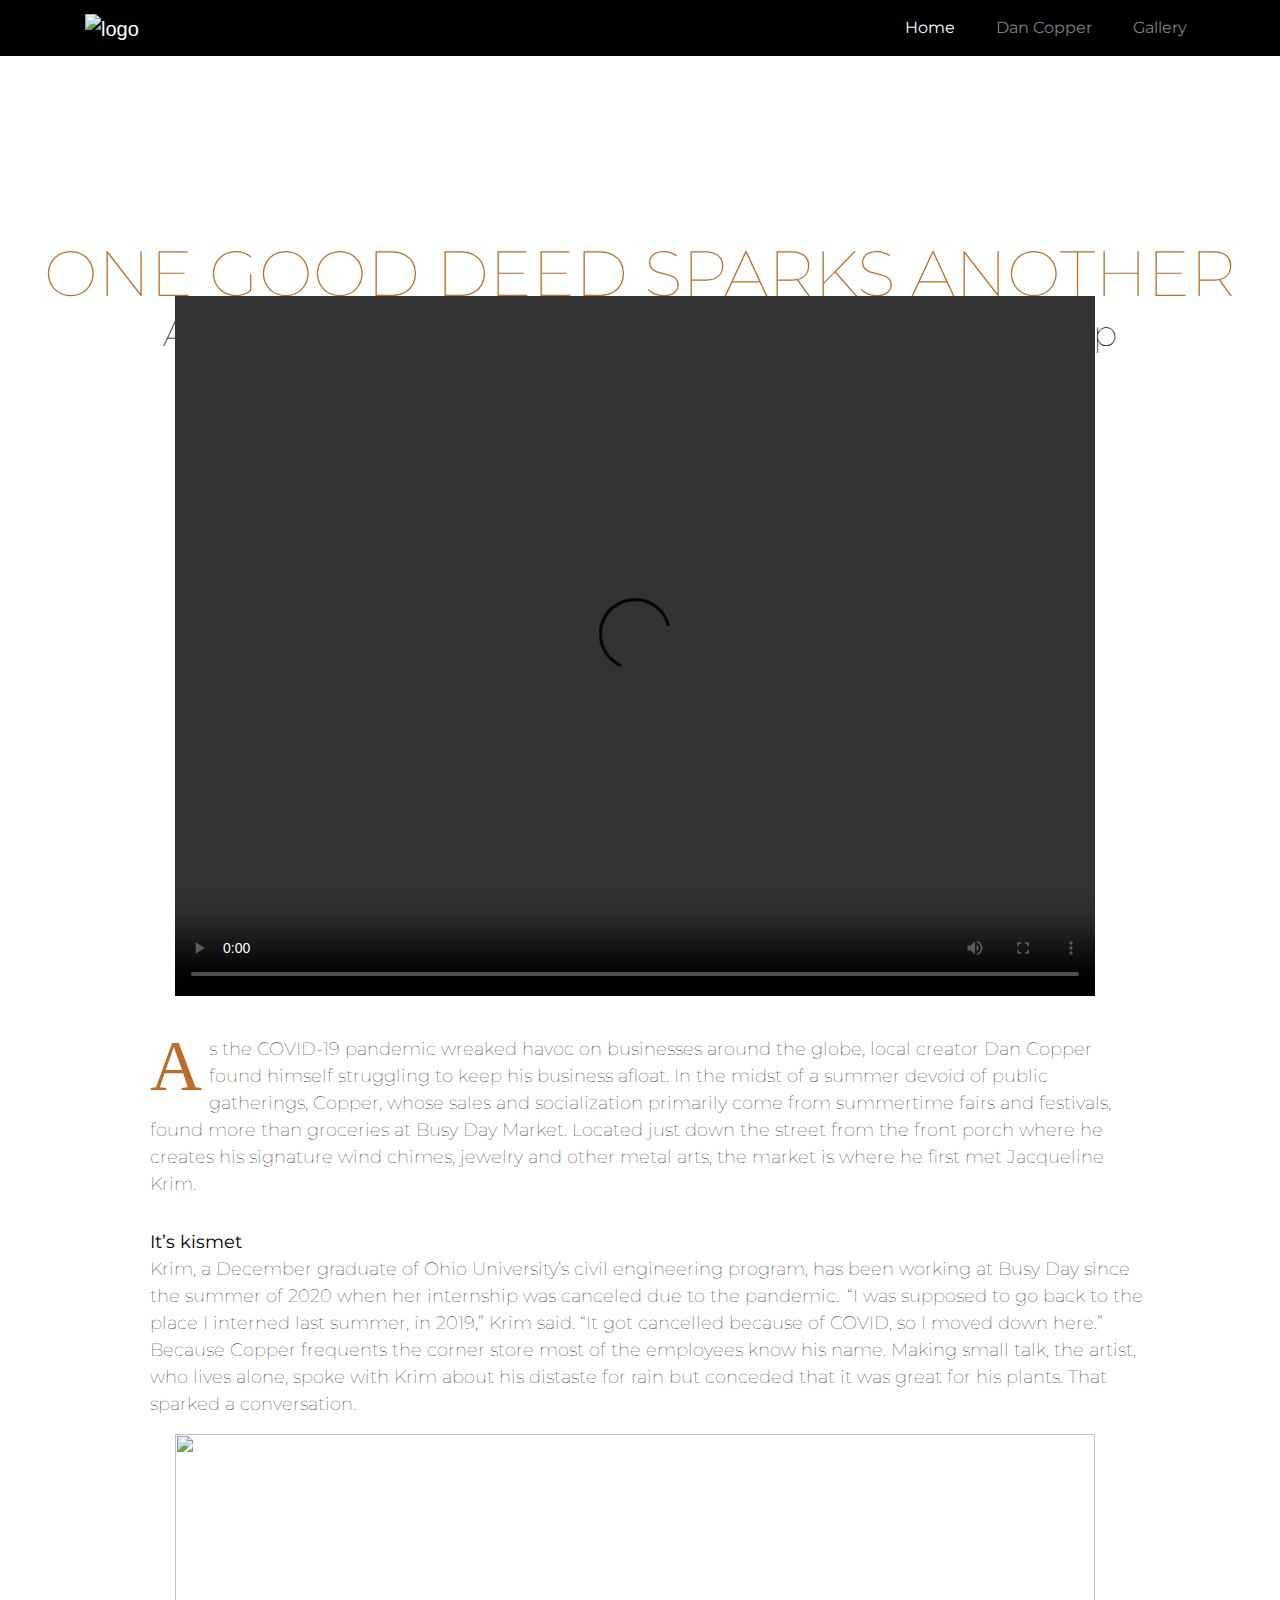
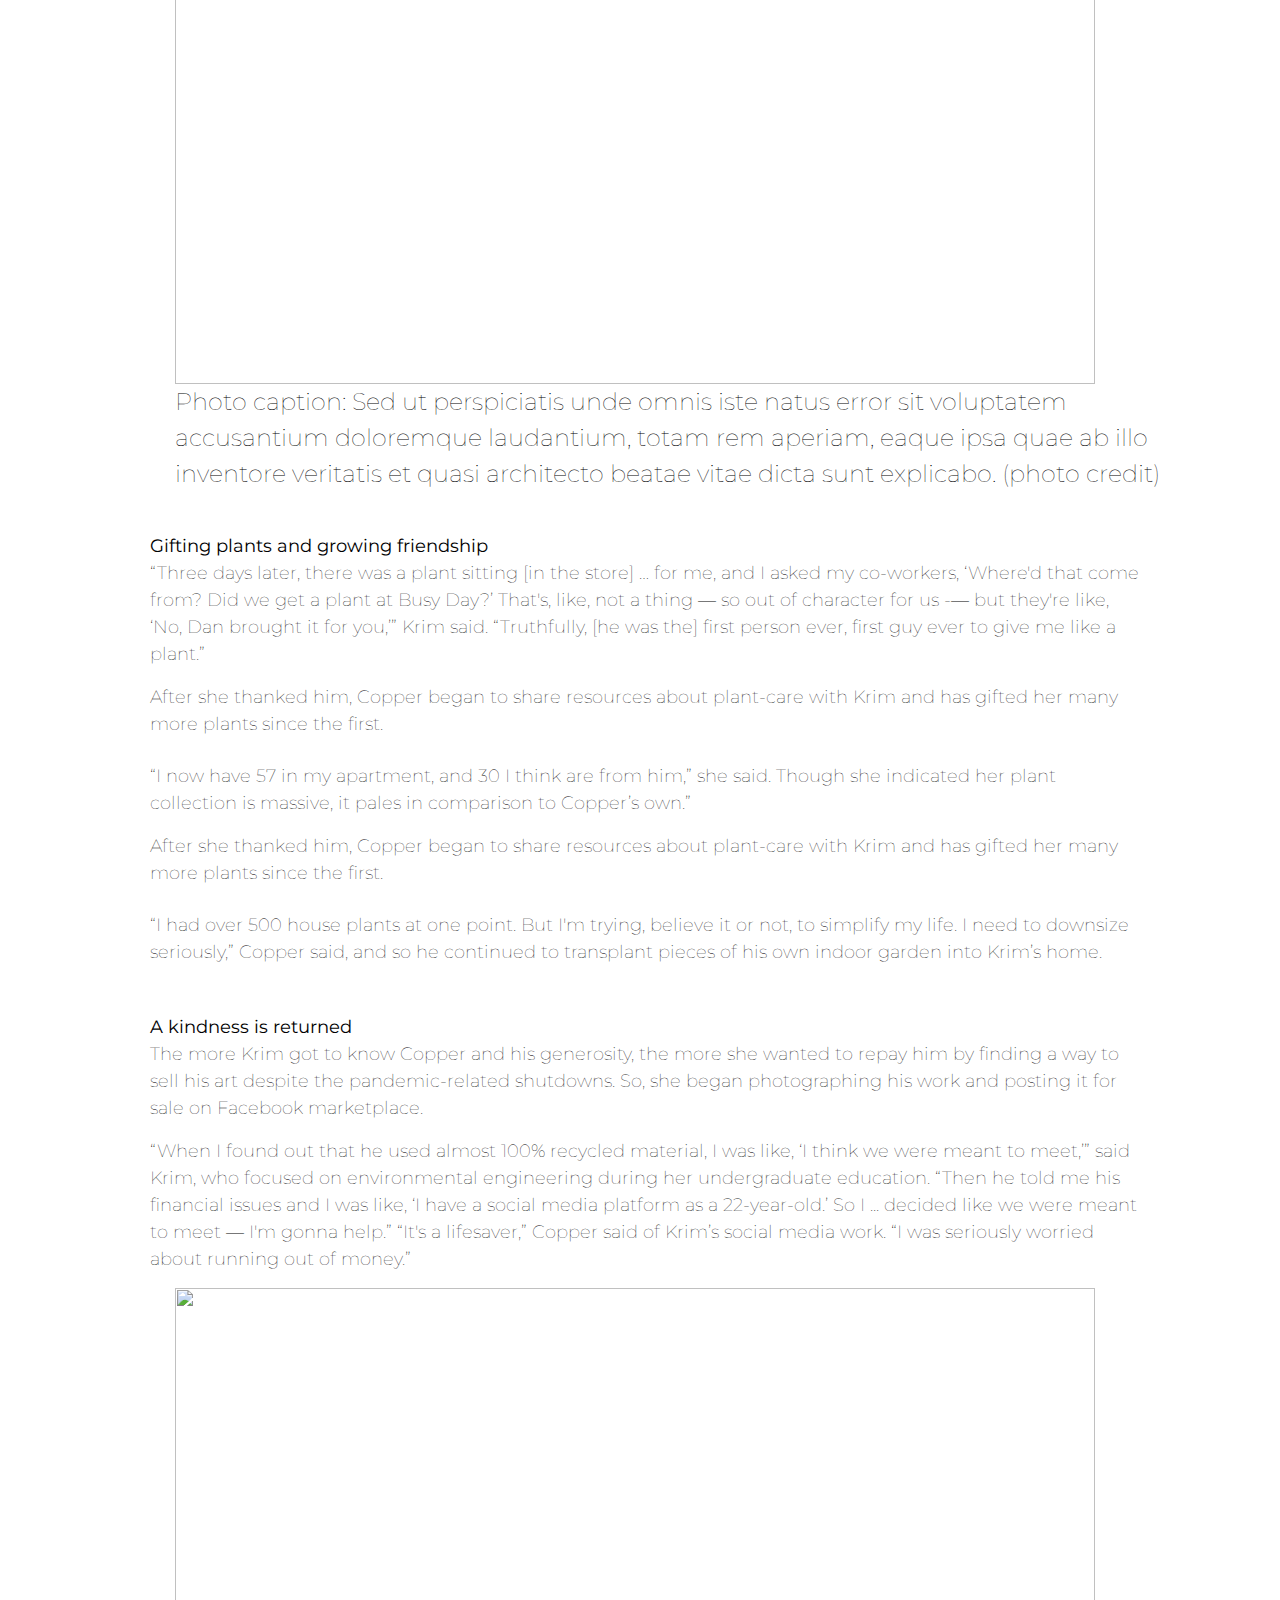
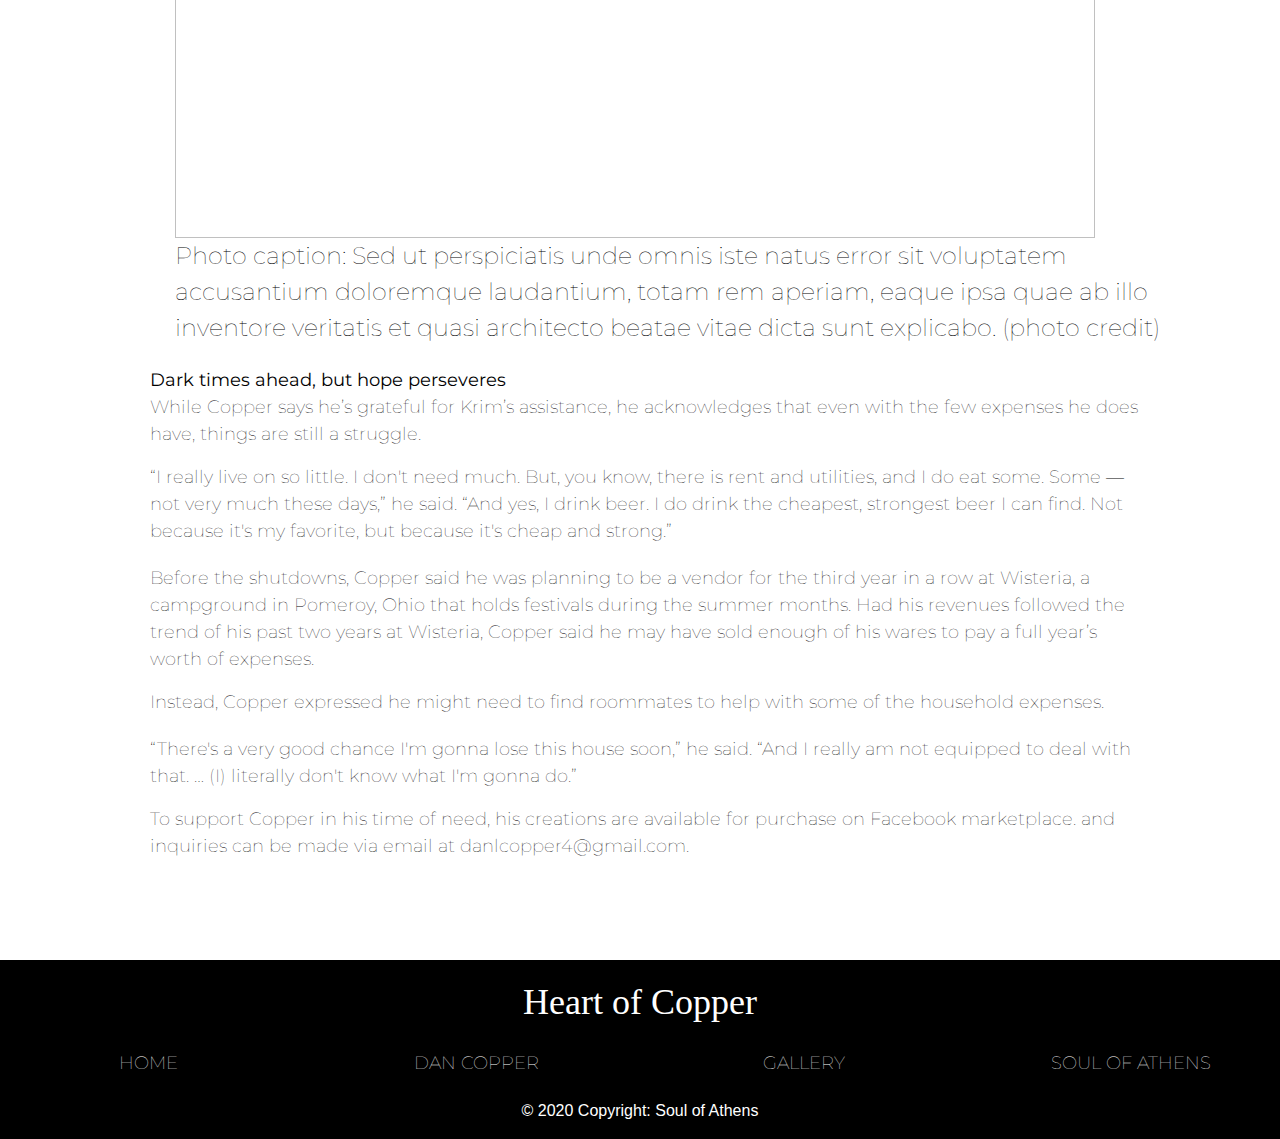
==== index.html @ 8b34a877 "Add files via upload" ====
<!doctype html>
<html lang="en">

<head>
    <meta charset="utf-8">
    <meta name="viewport" content="width=device-width, initial-scale=1, shrink-to-fit=no">
    <meta name="description" content="">
    <meta name="author" content="Mark Otto, Jacob Thornton, and Bootstrap contributors">
    <meta name="generator" content="Jekyll v4.1.1">
    <title>Heart of Copper</title>
    <link rel="stylesheet" href="https://cdnjs.cloudflare.com/ajax/libs/font-awesome/4.7.0/css/font-awesome.min.css">

    <link href="https://fonts.googleapis.com/css2?family=Montserrat:wght@100;400;700&display=swap" rel="stylesheet">
    <link rel="stylesheet" href="https://use.typekit.net/coa8uuz.css">
    <link rel="stylesheet" href="https://use.typekit.net/coa8uuz.css">
    <link rel="canonical" href="https://getbootstrap.com/docs/4.5/examples/carousel/">

    <!-- Bootstrap core CSS -->
    <link href="../assets/dist/css/bootstrap.min.css" rel="stylesheet">
    <link rel="stylesheet" href="https://stackpath.bootstrapcdn.com/bootstrap/4.5.2/css/bootstrap.min.css"
        integrity="sha384-JcKb8q3iqJ61gNV9KGb8thSsNjpSL0n8PARn9HuZOnIxN0hoP+VmmDGMN5t9UJ0Z" crossorigin="anonymous">
    <script src="https://code.jquery.com/jquery-3.5.1.slim.min.js"
        integrity="sha384-DfXdz2htPH0lsSSs5nCTpuj/zy4C+OGpamoFVy38MVBnE+IbbVYUew+OrCXaRkfj" crossorigin="anonymous">
    </script>
    <script src="https://cdn.jsdelivr.net/npm/popper.js@1.16.1/dist/umd/popper.min.js"
        integrity="sha384-9/reFTGAW83EW2RDu2S0VKaIzap3H66lZH81PoYlFhbGU+6BZp6G7niu735Sk7lN" crossorigin="anonymous">
    </script>
    <script src="https://stackpath.bootstrapcdn.com/bootstrap/4.5.2/js/bootstrap.min.js"
        integrity="sha384-B4gt1jrGC7Jh4AgTPSdUtOBvfO8shuf57BaghqFfPlYxofvL8/KUEfYiJOMMV+rV" crossorigin="anonymous">
    </script>

    <!-- Custom styles for this template -->
    <link href="css/styles.css" rel="stylesheet">

</head>

<body>
    <header>
        <nav class="navbar navbar-expand-lg navbar-dark static-top fixed-top"
            style="background-color: rgba(0, 0, 0, 1);">
            <div class="container">
                <a class="navbar-brand" href="index.html">
                    <img src="img/logo.svg" alt="logo">
                </a>
                <button class="navbar-toggler" type="button" data-toggle="collapse" data-target="#navbarResponsive"
                    aria-controls="navbarResponsive" aria-expanded="false" aria-label="Toggle navigation">
                    <span class="navbar-toggler-icon"></span>
                </button>
                <div class="collapse navbar-collapse" id="navbarResponsive">
                    <ul class="navbar-nav ml-auto">
                        <li class="nav-item active">
                            <a class="nav-link" href="index.html">Home
                                <span class="sr-only">(current)</span>
                            </a>
                        </li>
                        <li class="nav-item">
                            <a class="nav-link" href="#">Dan Copper</a>
                        </li>
                        <li class="nav-item">
                            <a class="nav-link" href="gallery.html">Gallery</a>
                        </li>
                    </ul>
                </div>
            </div>
        </nav>

    </header>


    <div class="bgvideo">
        <video width="100%" autoplay muted loop>
            <source src="video/intro.mp4" type="video/mp4">
            Your browser does not support the video tag.
        </video>

        <h1>
            ONE GOOD DEED SPARKS ANOTHER
            <p>An unlikely meeting leads to a meaningful relationship</p>

        </h1>

    </div>
    <div class="landingvideo">
        <video width="920" height="700" controls>
            <source src="video/landingvideo1.mp4" type="video/mp4">

            Your browser does not support the video tag.
        </video>
        <p>On February 28, 2021, our team met Dan at his home to capture his personality and artistic process.</p>
    </div>

    <div class="firstlandingstory">
        <p class="has-dropcap">As the COVID-19 pandemic wreaked havoc on businesses around the globe, local creator Dan
            Copper found himself struggling to keep his business afloat. In the midst of a summer devoid of public
            gatherings, Copper, whose sales and socialization primarily come
            from summertime fairs and festivals, found more than groceries at Busy Day Market. Located just down the
            street from the front porch where he creates his signature wind chimes, jewelry and other metal arts, the
            market is where he first met Jacqueline Krim.

        </p>

    </div>

    <div class="firstlandingstory2">
        <p><b>It’s kismet<br></b>
            Krim, a December graduate of Ohio University’s civil engineering program, has been working at Busy Day since
            the summer of 2020 when her internship was canceled due to the pandemic. 

            “I was supposed to go back to the place I interned last summer, in 2019,” Krim said. “It got cancelled
            because of COVID, so I moved down here.”

            Because Copper frequents the corner store most of the employees know his name. Making small talk, the
            artist, who lives alone, spoke with Krim about his distaste for rain but conceded that it was great for his
            plants.

            That sparked a conversation. </p>
    </div>

    <div class="landingimage1">
        <img src="img/img13.jpg" width="920" height="550">
        <p>Photo caption: Sed ut perspiciatis unde omnis iste natus error sit voluptatem accusantium doloremque
            laudantium, totam rem aperiam, eaque ipsa quae ab illo inventore veritatis et quasi architecto beatae vitae
            dicta sunt explicabo. (photo credit)</p>
    </div>

    <div class="secondlandingstory">
        <p><b>Gifting plants and growing friendship</b><br>
            “Three days later, there was a plant sitting [in the store] … for me, and I asked my co-workers, ‘Where'd
            that come from? Did we get a plant at Busy Day?’ That's, like, not a thing — so out of character for us -—
            but they're like, ‘No, Dan brought it for you,’” Krim said. “Truthfully, [he was the] first person ever,
            first guy ever to give me like a plant.”</p>

        <p2>After she thanked him, Copper began to share resources about plant-care with Krim and has gifted her
            many
            more plants since the first.</p2>



         
    </div>

    <div class="secondlandingstorypt2">
        <p>“I now have 57 in my apartment, and 30 I think are from him,” she said.

            Though she indicated her plant collection is massive, it pales in comparison to Copper’s own.”</p>

        <p2>After she thanked him, Copper began to share resources about plant-care with Krim and has gifted her
            many
            more plants since the first.</p2>



         
    </div>

    <div class="secondlandingstorypt3">
        <p>“I had over 500 house plants at one point. But I'm trying, believe it or not, to simplify my life. I need to
            downsize seriously,” Copper said, and so he continued to transplant pieces of his own indoor garden into
            Krim’s home.
        </p>





         
    </div>

    <div class="secondlandingstory2">
        <p>

            <b>A kindness is returned</b><br>
            The more Krim got to know Copper and his generosity, the more she wanted to repay him by finding a way to
            sell his art despite the pandemic-related shutdowns. So, she began photographing his work and posting it for
            sale on Facebook marketplace.</p>

        <p2>“When I found out that he used almost 100% recycled material, I was like, ‘I think we were meant to meet,’”
            said Krim, who focused on environmental engineering during her undergraduate education. “Then he told me his
            financial issues and I was like, ‘I have a social media platform as a 22-year-old.’ So I ... decided like we
            were meant to meet — I'm gonna help.”

            “It's a lifesaver,” Copper said of Krim’s social media work. “I was seriously worried about running out of
            money.”</p2> 
    </div>

    <div class="landingimage2">
        <img src="img/img6.jpg" width="920" height="550">
        <p>Photo caption: Sed ut perspiciatis unde omnis iste natus error sit voluptatem accusantium doloremque
            laudantium, totam rem aperiam, eaque ipsa quae ab illo inventore veritatis et quasi architecto beatae vitae
            dicta sunt explicabo. (photo credit)</p>
    </div>

    <div class="thirdlandingstory">
        <p><b>Dark times ahead, but hope perseveres</b><br>
            While Copper says he’s grateful for Krim’s assistance, he acknowledges that even with the few expenses he
            does have, things are still a struggle.</p>
        <p2>“I really live on so little. I don't need much. But, you know, there is rent and utilities, and I do eat
            some. Some — not very much these days,” he said. “And yes, I drink beer. I do drink the cheapest, strongest
            beer I can find. Not because it's my favorite, but because it's cheap and strong.”
        </p2>

         
    </div>
    <div class="thirdlandingstory2">
        <p>Before the shutdowns, Copper said he was planning to be a vendor for the third year in a row at Wisteria, a
            campground in Pomeroy, Ohio that holds festivals during the summer months. Had his revenues followed the
            trend of his past two years at Wisteria, Copper said he may have sold enough of his wares to pay a full
            year’s worth of expenses.</p>
        <p2>Instead, Copper expressed he might need to find roommates to help with some of the household expenses.
        </p2>

         
    </div>

    <div class="thirdlandingstory3">
        <p>“There's a very good chance I'm gonna lose this house soon,” he said. “And I really am not equipped to deal
            with that. … (I) literally don't know what I'm gonna do.” </p>
        <p2>To support Copper in his time of need, his creations are available for purchase on Facebook marketplace. and
            inquiries can be made via email at danlcopper4@gmail.com.
        </p2>

         
    </div>


</body>

<!-- Footer -->
<footer class="text-center text-white" style="background-color: rgba(0, 0, 0, 1);">

    <!-- Section: Text -->
    <section class="mb-4">
        <p>
            Heart of Copper
        </p>
    </section>
    <!-- Section: Text -->

    <!-- Section: Links -->
    <section class="">
        <!--Grid row-->
        <div class="row">
            <!--Grid column-->
            <div class="col-lg-3 col-md-6 mb-4 mb-md-0">
                <h5 class="text-uppercase">HOME</h5>

                <ul class="list-unstyled mb-0">

                </ul>
            </div>
            <!--Grid column-->

            <!--Grid column-->
            <div class="col-lg-3 col-md-6 mb-4 mb-md-0">
                <h5 class="text-uppercase">DAN COPPER</h5>

                <ul class="list-unstyled mb-0">

                </ul>
            </div>
            <!--Grid column-->

            <!--Grid column-->
            <div class="col-lg-3 col-md-6 mb-4 mb-md-0">
                <h5 class="text-uppercase">GALLERY</h5>

                <ul class="list-unstyled mb-0">

                </ul>
            </div>
            <!--Grid column-->

            <!--Grid column-->
            <div class="col-lg-3 col-md-6 mb-4 mb-md-0">
                <h5 class="text-uppercase">SOUL OF ATHENS</h5>

                <ul class="list-unstyled mb-0">

                </ul>
            </div>
            <!--Grid column-->
        </div>
        <!--Grid row-->
    </section>
    <!-- Section: Links -->
    </div>
    <!-- Grid container -->

    <div class="text-center p-3" style="background-color: rgba(0, 0, 0, 0.2);">
        © 2020 Copyright:
        <a class="text-white" href="https://mdbootstrap.com/">Soul of Athens</a>
    </div>
</footer>
<!-- Footer -->

</html>
---- css/styles.css ----
body {
    padding-top: 3rem;
    padding-bottom: 3rem;
    color: #2d2e31;
}


.navbar-brand {
    padding: 0;
    width: 250px;
}


.nav-item {
    font-family: 'Montserrat', sans-serif;
    padding-left: 25px;
}

.nav-link {
    color: white;
}

.navbar-toggler-icon {
    color: white;
}

.bgvideo h1 {
    font-family: 'Montserrat', sans-serif;
    font-weight: 100;
    font-size: 64px;
    color: #bd6c29;
    text-align: center;
    padding-top: 30px;
}

.bgvideo p {
    font-family: 'Montserrat', sans-serif;
    font-weight: 100;
    font-size: 36px;
    color: rgba(0, 0, 1);
}

.landingvideo {
    margin-left: 175px;
    margin-top: -75px;
}

.landingvideo p {
    font-family: 'Montserrat', sans-serif;
    font-weight: 100;
    font-size: 24px;
    color: rgba(0, 0, 1);
    padding-right: 140px;
    margin-top: -90px;
}

.firstlandingstory p {
    font-family: 'Montserrat', sans-serif;
    font-weight: 100;
    font-size: 18px;
    color: rgba(0, 0, 1);
    margin-left: 150px;
    margin-right: 135px;
    padding-top: 35px;
}

.has-dropcap:first-letter {
    font-family: 'Lust', serif;
    font-size: 72px;
    color: #bd6c29;
    line-height: 0.65;
    margin: 0.1em 0.1em 0.2em 0;
    float: left;

}

.firstlandingstory2 p {
    font-family: 'Montserrat', sans-serif;
    font-weight: 100;
    font-size: 18px;
    color: rgba(0, 0, 1);
    margin-left: 150px;
    margin-right: 135px;
    padding-top: 15px;
}

.landingimage1 {
    margin-left: 175px;

}

.landingimage1 p {
    font-family: 'Montserrat', sans-serif;
    font-weight: 100;
    font-size: 24px;
    color: rgba(0, 0, 1);
    margin-right: 55px;
}

.secondlandingstory {
    font-family: 'Montserrat', sans-serif;
    font-weight: 100;
    font-size: 18px;
    color: rgba(0, 0, 1);
    margin-left: 150px;
    margin-right: 135px;
    padding-top: 25px;
}

.secondlandingstorypt2 {
    font-family: 'Montserrat', sans-serif;
    font-weight: 100;
    font-size: 18px;
    color: rgba(0, 0, 1);
    margin-left: 150px;
    margin-right: 135px;
    padding-top: 25px;
}

.secondlandingstorypt3 {
    font-family: 'Montserrat', sans-serif;
    font-weight: 100;
    font-size: 18px;
    color: rgba(0, 0, 1);
    margin-left: 150px;
    margin-right: 135px;
    padding-top: 25px;
}

.secondlandingstory2 {
    font-family: 'Montserrat', sans-serif;
    font-weight: 100;
    font-size: 18px;
    color: rgba(0, 0, 1);
    margin-left: 150px;
    margin-right: 135px;
    padding-top: 5px;
    padding-bottom: 15px;
}

.landingimage2 {
    margin-left: 175px;

}

.landingimage2 p {
    font-family: 'Montserrat', sans-serif;
    font-weight: 100;
    font-size: 24px;
    color: rgba(0, 0, 1);
    margin-right: 55px;
}

.thirdlandingstory {
    font-family: 'Montserrat', sans-serif;
    font-weight: 100;
    font-size: 18px;
    color: rgba(0, 0, 1);
    margin-left: 150px;
    margin-right: 135px;
    padding-top: 5px;
}

.thirdlandingstory2 {
    font-family: 'Montserrat', sans-serif;
    font-weight: 100;
    font-size: 18px;
    color: rgba(0, 0, 1);
    margin-left: 150px;
    margin-right: 135px;
    padding-top: 20px;
}

.thirdlandingstory3 {
    font-family: 'Montserrat', sans-serif;
    font-weight: 100;
    font-size: 18px;
    color: rgba(0, 0, 1);
    margin-left: 150px;
    margin-right: 135px;
    padding-top: 20px;
    padding-bottom: 100px;
}

footer {
    position: absolute;
    width: 100%;
}

footer p {
    font-family: 'Lust', serif;
    margin-top: 15px;
    font-size: 36px;
}

.text-uppercase {
    font-family: 'Montserrat', sans-serif;
    font-weight: 100;
    font-size: 18px;
}

.gallerytitle h1 {
    font-family: 'Lust', serif;
    font-size: 112px;
    text-align: center;
    padding-top: 20px;
}

.gallerytitle p {
    font-family: 'Montserrat', sans-serif;
    font-weight: 100;
    font-size: 64px;
    text-align: center;
    margin-top: -40px;
    color: #bd6c29;
}
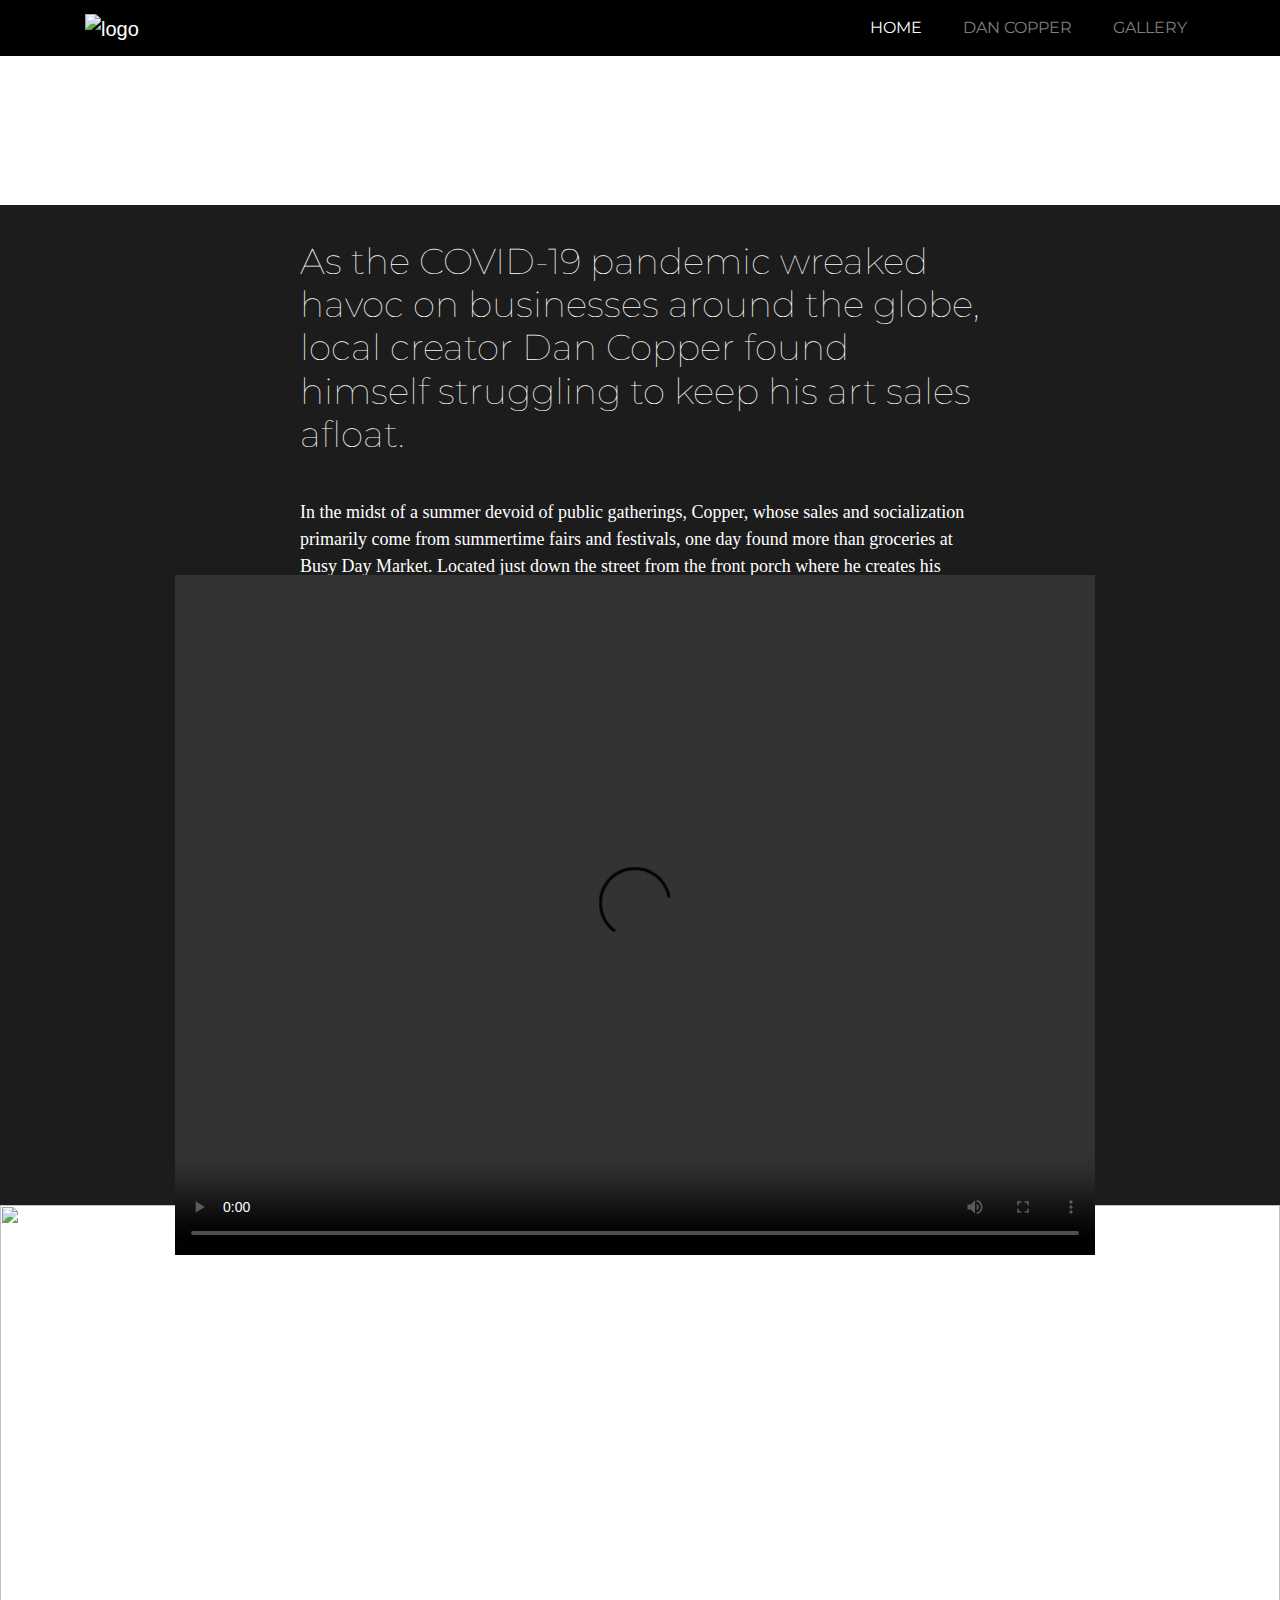
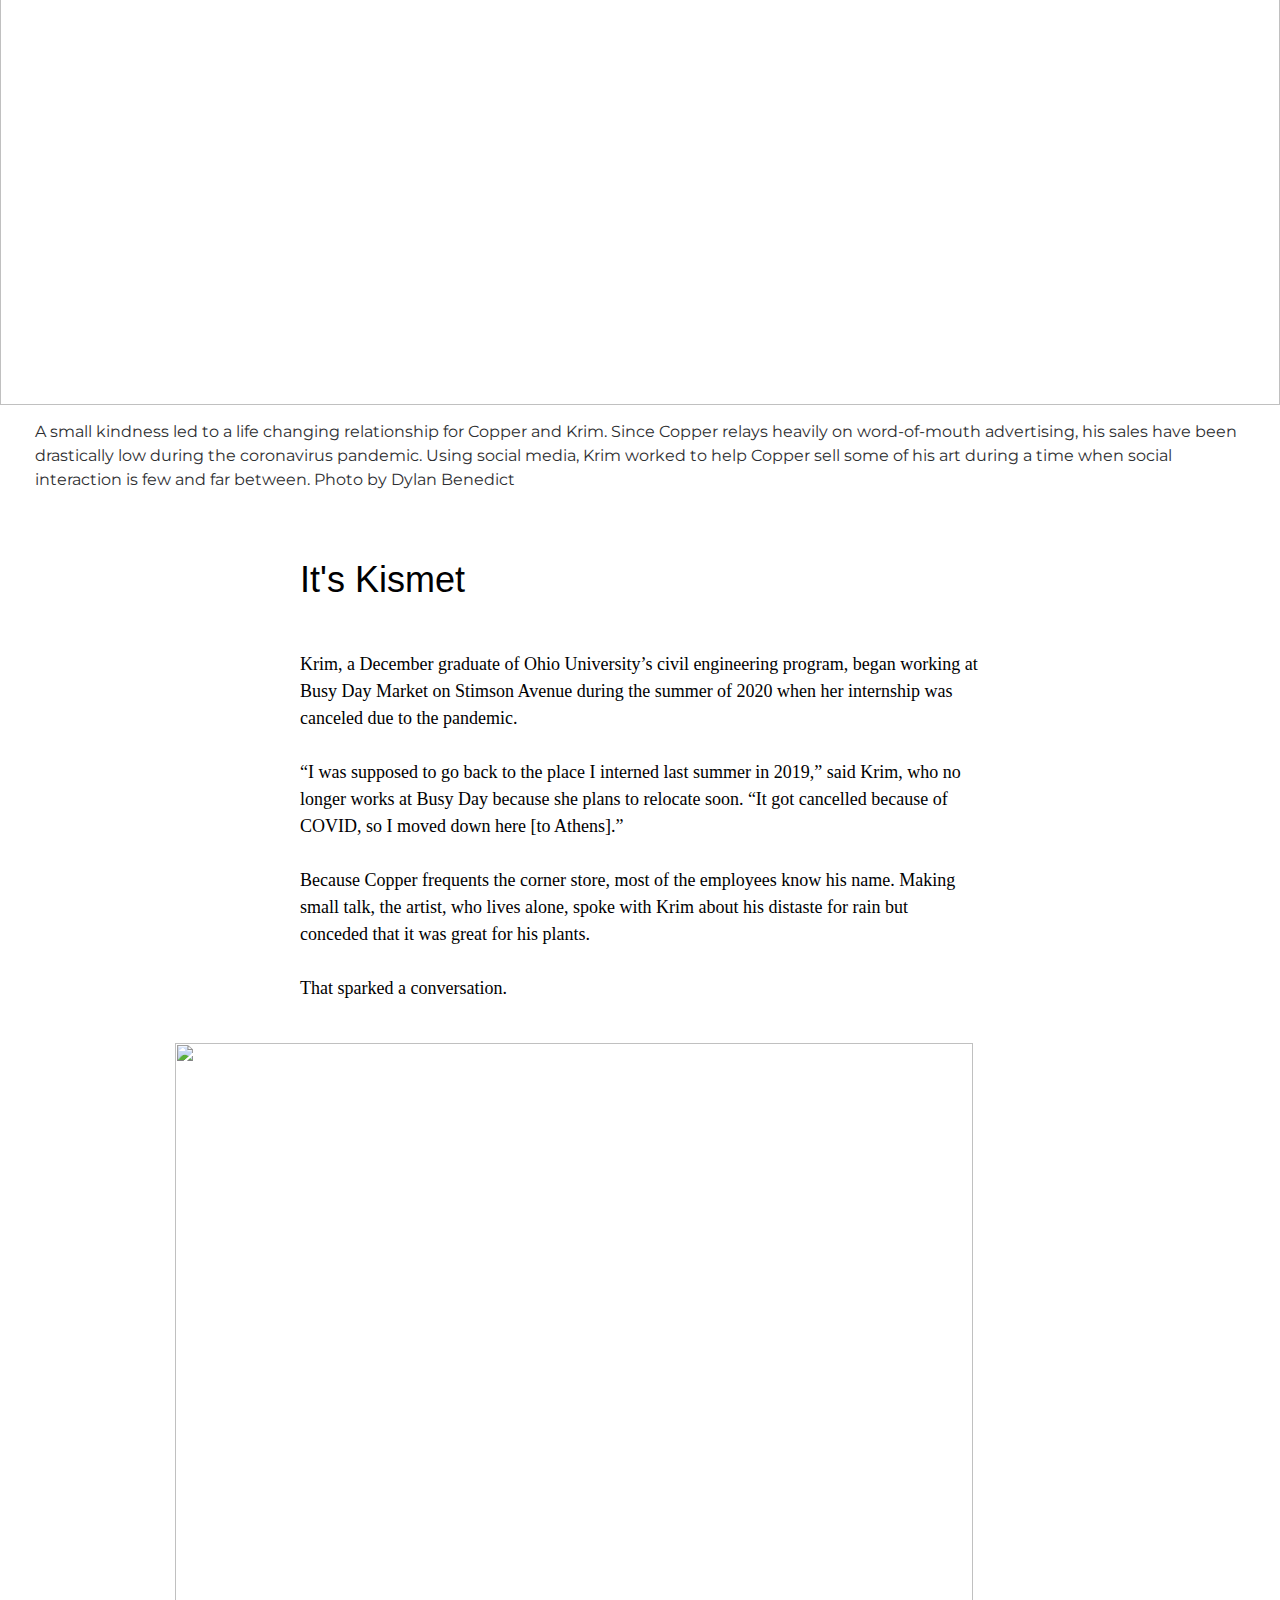
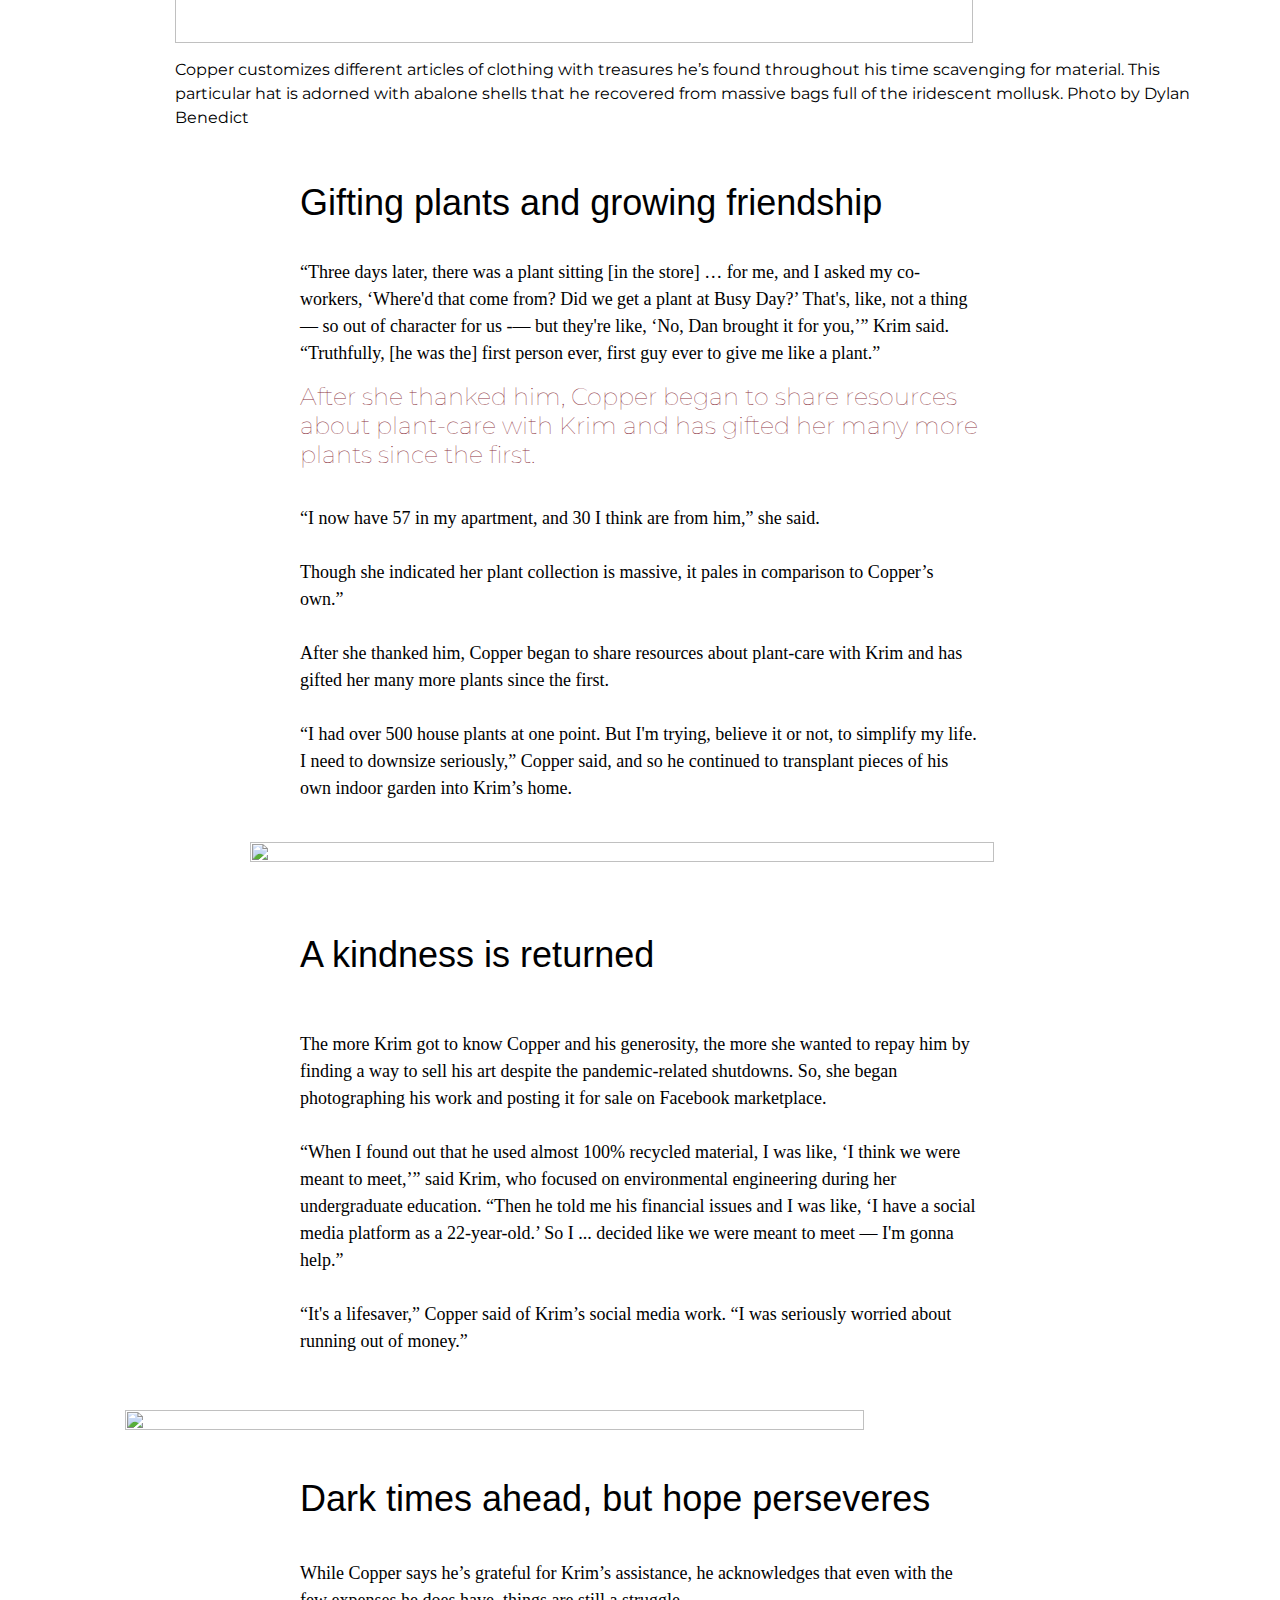
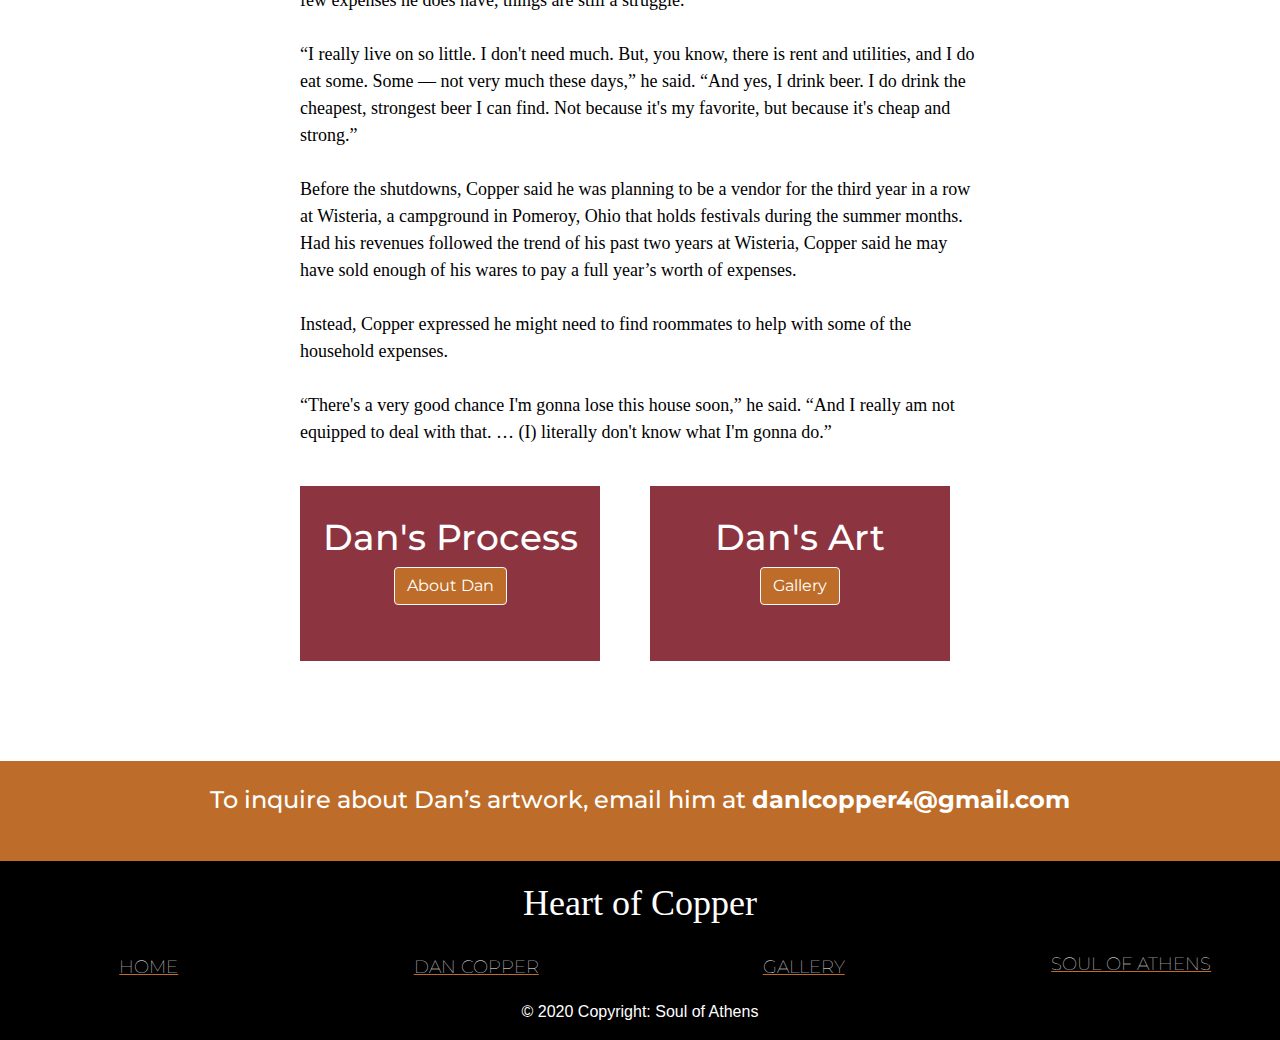
==== commit 9d2daaaf: "Add files via upload" ====
--- a/index.html
+++ b/index.html
@@ -13,6 +13,9 @@
     <link href="https://fonts.googleapis.com/css2?family=Montserrat:wght@100;400;700&display=swap" rel="stylesheet">
     <link rel="stylesheet" href="https://use.typekit.net/coa8uuz.css">
     <link rel="stylesheet" href="https://use.typekit.net/coa8uuz.css">
+    <link rel="stylesheet" href="https://use.typekit.net/coa8uuz.css">
+
+
     <link rel="canonical" href="https://getbootstrap.com/docs/4.5/examples/carousel/">
 
     <!-- Bootstrap core CSS -->
@@ -49,15 +52,15 @@
                 <div class="collapse navbar-collapse" id="navbarResponsive">
                     <ul class="navbar-nav ml-auto">
                         <li class="nav-item active">
-                            <a class="nav-link" href="index.html">Home
+                            <a class="nav-link" href="index.html">HOME
                                 <span class="sr-only">(current)</span>
                             </a>
                         </li>
                         <li class="nav-item">
-                            <a class="nav-link" href="#">Dan Copper</a>
+                            <a class="nav-link" href="narrative.html">DAN COPPER</a>
                         </li>
                         <li class="nav-item">
-                            <a class="nav-link" href="gallery.html">Gallery</a>
+                            <a class="nav-link" href="gallery.html">GALLERY</a>
                         </li>
                     </ul>
                 </div>
@@ -71,156 +74,182 @@
         <video width="100%" autoplay muted loop>
             <source src="video/intro.mp4" type="video/mp4">
             Your browser does not support the video tag.
+
         </video>
 
-        <h1>
-            ONE GOOD DEED SPARKS ANOTHER
-            <p>An unlikely meeting leads to a meaningful relationship</p>
-
+
+
+
+    </div>
+
+    <div class="firstlandingstory">
+        <h1> As the COVID-19 pandemic wreaked havoc on businesses around the globe, local creator Dan
+            Copper found himself struggling to keep his art sales afloat.
         </h1>
 
-    </div>
-    <div class="landingvideo">
-        <video width="920" height="700" controls>
-            <source src="video/landingvideo1.mp4" type="video/mp4">
-
-            Your browser does not support the video tag.
-        </video>
-        <p>On February 28, 2021, our team met Dan at his home to capture his personality and artistic process.</p>
-    </div>
-
-    <div class="firstlandingstory">
-        <p class="has-dropcap">As the COVID-19 pandemic wreaked havoc on businesses around the globe, local creator Dan
-            Copper found himself struggling to keep his business afloat. In the midst of a summer devoid of public
-            gatherings, Copper, whose sales and socialization primarily come
-            from summertime fairs and festivals, found more than groceries at Busy Day Market. Located just down the
-            street from the front porch where he creates his signature wind chimes, jewelry and other metal arts, the
-            market is where he first met Jacqueline Krim.
-
-        </p>
-
-    </div>
+        <p>In the midst of a summer devoid of public gatherings, Copper, whose sales and socialization primarily come
+            from summertime fairs and festivals, one day found more than groceries at Busy Day Market. Located just down
+            the street from the front porch where he creates his signature wind chimes, jewelry and other metal arts,
+            the market is where he first met Jacqueline Krim. </p>
+
+        <div class="landingvideo">
+            <video width="920" height="680" controls>
+                <source src="video/kriminterview.mp4" type="video/mp4">
+
+                Your browser does not support the video tag.
+
+            </video>
+
+
+        </div>
+
+    </div>
+
+
+    <div class="krimanddan">
+        <img src="img/portraitdanandkrim.jpg" width="100%" height="800px">
+        <p>A small kindness led to a life changing relationship for Copper and Krim. Since Copper relays heavily on
+            word-of-mouth advertising, his sales have been drastically low during the coronavirus pandemic. Using social
+            media, Krim worked to help Copper sell some of his art during a time when social interaction is few and far
+            between. Photo by Dylan Benedict</p>
+    </div>
+
 
     <div class="firstlandingstory2">
-        <p><b>It’s kismet<br></b>
-            Krim, a December graduate of Ohio University’s civil engineering program, has been working at Busy Day since
-            the summer of 2020 when her internship was canceled due to the pandemic. 
-
-            “I was supposed to go back to the place I interned last summer, in 2019,” Krim said. “It got cancelled
-            because of COVID, so I moved down here.”
-
-            Because Copper frequents the corner store most of the employees know his name. Making small talk, the
+        <h1> It's Kismet</h1>
+        <p><br>Krim, a December graduate of Ohio University’s civil engineering program, began working at Busy Day
+            Market on Stimson Avenue during the summer of 2020 when her internship was canceled due to the pandemic.
+            </br>
+
+            <br>“I was supposed to go back to the place I interned last summer in 2019,” said Krim, who no longer works
+            at Busy Day because she plans to relocate soon. “It got cancelled because of COVID, so I moved down here [to
+            Athens].” </br>
+
+            <br>Because Copper frequents the corner store, most of the employees know his name. Making small talk, the
             artist, who lives alone, spoke with Krim about his distaste for rain but conceded that it was great for his
-            plants.
-
-            That sparked a conversation. </p>
+            plants. </br>
+
+            <br>That sparked a conversation.</br> </p>
     </div>
 
     <div class="landingimage1">
-        <img src="img/img13.jpg" width="920" height="550">
-        <p>Photo caption: Sed ut perspiciatis unde omnis iste natus error sit voluptatem accusantium doloremque
-            laudantium, totam rem aperiam, eaque ipsa quae ab illo inventore veritatis et quasi architecto beatae vitae
-            dicta sunt explicabo. (photo credit)</p>
+        <img src="img/bigdanportrait.jpg" width="85%" height="600">
+        <p>Copper customizes different articles of clothing with treasures he’s found throughout his time scavenging for
+            material. This particular hat is adorned with abalone shells that he recovered from massive bags full of the
+            iridescent mollusk. Photo by Dylan Benedict</p>
     </div>
 
     <div class="secondlandingstory">
-        <p><b>Gifting plants and growing friendship</b><br>
-            “Three days later, there was a plant sitting [in the store] … for me, and I asked my co-workers, ‘Where'd
-            that come from? Did we get a plant at Busy Day?’ That's, like, not a thing — so out of character for us -—
+        <h1>Gifting plants and growing friendship</h1>
+        <p><br>“Three days later, there was a plant sitting [in the store] … for me, and I asked my co-workers,
+            ‘Where'd
+            that come from? Did we get a plant at Busy Day?’ That's, like, not a thing — so out of character for us
+            -—
             but they're like, ‘No, Dan brought it for you,’” Krim said. “Truthfully, [he was the] first person ever,
-            first guy ever to give me like a plant.”</p>
-
-        <p2>After she thanked him, Copper began to share resources about plant-care with Krim and has gifted her
+            first guy ever to give me like a plant.”</br></p>
+
+        <h2>After she thanked him, Copper began to share resources about plant-care with Krim and has gifted her
             many
-            more plants since the first.</p2>
-
-
+            more plants since the first.</h2>
+
+        <div class="secondlandingstoryp2">
+            <p><br>“I now have 57 in my apartment, and 30 I think are from him,” she said.</br>
+
+                <br> Though she indicated her plant collection is massive, it pales in comparison to Copper’s own.”</br>
+
+                <br>After she thanked him, Copper began to share resources about plant-care with Krim and has gifted her
+                many
+                more plants since the first.</br>
+
+                <br>“I had over 500 house plants at one point. But I'm trying, believe it or not, to simplify my life. I
+                need
+                to
+                downsize seriously,” Copper said, and so he continued to transplant pieces of his own indoor garden into
+                Krim’s home.</p></br>
+        </div>
+
+
+        <div class="krimportrait">
+            <img src="img/krimportraitquote.png" width="85%" height="85%">
+        </div>
 
          
     </div>
 
-    <div class="secondlandingstorypt2">
-        <p>“I now have 57 in my apartment, and 30 I think are from him,” she said.
-
-            Though she indicated her plant collection is massive, it pales in comparison to Copper’s own.”</p>
-
-        <p2>After she thanked him, Copper began to share resources about plant-care with Krim and has gifted her
-            many
-            more plants since the first.</p2>
-
-
-
-         
-    </div>
-
-    <div class="secondlandingstorypt3">
-        <p>“I had over 500 house plants at one point. But I'm trying, believe it or not, to simplify my life. I need to
-            downsize seriously,” Copper said, and so he continued to transplant pieces of his own indoor garden into
-            Krim’s home.
-        </p>
-
-
-
-
-
-         
-    </div>
 
     <div class="secondlandingstory2">
-        <p>
-
-            <b>A kindness is returned</b><br>
-            The more Krim got to know Copper and his generosity, the more she wanted to repay him by finding a way to
-            sell his art despite the pandemic-related shutdowns. So, she began photographing his work and posting it for
-            sale on Facebook marketplace.</p>
-
-        <p2>“When I found out that he used almost 100% recycled material, I was like, ‘I think we were meant to meet,’”
-            said Krim, who focused on environmental engineering during her undergraduate education. “Then he told me his
-            financial issues and I was like, ‘I have a social media platform as a 22-year-old.’ So I ... decided like we
-            were meant to meet — I'm gonna help.”
-
-            “It's a lifesaver,” Copper said of Krim’s social media work. “I was seriously worried about running out of
-            money.”</p2> 
-    </div>
-
-    <div class="landingimage2">
-        <img src="img/img6.jpg" width="920" height="550">
-        <p>Photo caption: Sed ut perspiciatis unde omnis iste natus error sit voluptatem accusantium doloremque
-            laudantium, totam rem aperiam, eaque ipsa quae ab illo inventore veritatis et quasi architecto beatae vitae
-            dicta sunt explicabo. (photo credit)</p>
+
+
+        <h1>A kindness is returned</h1>
+        <p><br>The more Krim got to know Copper and his generosity, the more she wanted to repay him by finding a way
+            to
+            sell his art despite the pandemic-related shutdowns. So, she began photographing his work and posting it
+            for
+            sale on Facebook marketplace.</br>
+
+            <br>“When I found out that he used almost 100% recycled material, I was like, ‘I think we were meant to
+            meet,’”
+            said Krim, who focused on environmental engineering during her undergraduate education. “Then he told me
+            his
+            financial issues and I was like, ‘I have a social media platform as a 22-year-old.’ So I ... decided
+            like we
+            were meant to meet — I'm gonna help.”</br>
+
+            <br>“It's a lifesaver,” Copper said of Krim’s social media work. “I was seriously worried about running out
+            of
+            money.”</br></p> 
+    </div>
+
+    <div class="danportraitquote">
+        <img src="img/danquote.png" width="80%" height="80%">
     </div>
 
     <div class="thirdlandingstory">
-        <p><b>Dark times ahead, but hope perseveres</b><br>
-            While Copper says he’s grateful for Krim’s assistance, he acknowledges that even with the few expenses he
-            does have, things are still a struggle.</p>
-        <p2>“I really live on so little. I don't need much. But, you know, there is rent and utilities, and I do eat
-            some. Some — not very much these days,” he said. “And yes, I drink beer. I do drink the cheapest, strongest
-            beer I can find. Not because it's my favorite, but because it's cheap and strong.”
-        </p2>
-
-         
-    </div>
-    <div class="thirdlandingstory2">
-        <p>Before the shutdowns, Copper said he was planning to be a vendor for the third year in a row at Wisteria, a
+        <h1>Dark times ahead, but hope perseveres</h1>
+        <p><br>While Copper says he’s grateful for Krim’s assistance, he acknowledges that even with the few expenses
+            he
+            does have, things are still a struggle.</br>
+            <br>“I really live on so little. I don't need much. But, you know, there is rent and utilities, and I do eat
+            some. Some — not very much these days,” he said. “And yes, I drink beer. I do drink the cheapest,
+            strongest
+            beer I can find. Not because it's my favorite, but because it's cheap and strong.”</br>
+            <br>Before the shutdowns, Copper said he was planning to be a vendor for the third year in a row at
+            Wisteria,
+            a
             campground in Pomeroy, Ohio that holds festivals during the summer months. Had his revenues followed the
             trend of his past two years at Wisteria, Copper said he may have sold enough of his wares to pay a full
-            year’s worth of expenses.</p>
-        <p2>Instead, Copper expressed he might need to find roommates to help with some of the household expenses.
-        </p2>
+            year’s worth of expenses.</br>
+            <br>Instead, Copper expressed he might need to find roommates to help with some of the household
+            expenses.</br>
+            <br>“There's a very good chance I'm gonna lose this house soon,” he said. “And I really am not equipped to
+            deal
+            with that. … (I) literally don't know what I'm gonna do.” </br>
+
+
+
+        </p>
 
          
     </div>
 
-    <div class="thirdlandingstory3">
-        <p>“There's a very good chance I'm gonna lose this house soon,” he said. “And I really am not equipped to deal
-            with that. … (I) literally don't know what I'm gonna do.” </p>
-        <p2>To support Copper in his time of need, his creations are available for purchase on Facebook marketplace. and
-            inquiries can be made via email at danlcopper4@gmail.com.
-        </p2>
-
-         
-    </div>
+    <div class="bottombuttons text-center">
+        <h1>Dan's Process</h1>
+        <a class="btn btn-light" href="narrative.html" role="button">About
+            Dan</a>
+
+
+    </div>
+
+    <div class="bottombuttons2 text-center">
+        <h1>Dan's Art</h1>
+        <a class="btn btn-light" href="gallery.html" role="button">Gallery
+        </a>
+    </div>
+
+    <div class="supporttag">
+        <h1>To inquire about Dan’s artwork, email him at <b>danlcopper4@gmail.com</b></h1>
+    </div>
+
 
 
 </body>
@@ -242,7 +271,7 @@
         <div class="row">
             <!--Grid column-->
             <div class="col-lg-3 col-md-6 mb-4 mb-md-0">
-                <h5 class="text-uppercase">HOME</h5>
+                <a class="text-uppercase" href="index.html">HOME</a>
 
                 <ul class="list-unstyled mb-0">
 
@@ -252,7 +281,7 @@
 
             <!--Grid column-->
             <div class="col-lg-3 col-md-6 mb-4 mb-md-0">
-                <h5 class="text-uppercase">DAN COPPER</h5>
+                <a class="text-uppercase" href="narrative.html">DAN COPPER</a>
 
                 <ul class="list-unstyled mb-0">
 
@@ -262,7 +291,7 @@
 
             <!--Grid column-->
             <div class="col-lg-3 col-md-6 mb-4 mb-md-0">
-                <h5 class="text-uppercase">GALLERY</h5>
+                <a class="text-uppercase" href="gallery.html">GALLERY</a>
 
                 <ul class="list-unstyled mb-0">
 
--- a/css/styles.css
+++ b/css/styles.css
@@ -24,6 +24,7 @@
     color: white;
 }
 
+
 .bgvideo h1 {
     font-family: 'Montserrat', sans-serif;
     font-weight: 100;
@@ -45,6 +46,12 @@
     margin-top: -75px;
 }
 
+
+
+.biovideo {
+    margin-left: 175px;
+}
+
 .landingvideo p {
     font-family: 'Montserrat', sans-serif;
     font-weight: 100;
@@ -54,90 +61,298 @@
     margin-top: -90px;
 }
 
+
+.firstlandingstory {
+    width: 100%;
+    height: 1000px;
+    background-color: #1C1C1C;
+
+}
+
+.narrativelandingstory {
+    width: 100%;
+    height: 1335px;
+    background-color: #1C1C1C;
+}
+
+.narrativepicturecaption h1 {
+    font-family: 'Montserrat', sans-serif;
+    font-size: 16px;
+    margin-left: 35px;
+    margin-right: 35px;
+    padding-top: 15px;
+}
+
+.firstlandingstory h1 {
+    font-family: 'Montserrat', sans-serif;
+    font-weight: 100;
+    font-size: 36px;
+    color: white;
+    margin-left: 300px;
+    margin-right: 300px;
+    padding-top: 35px;
+}
+
+.narrativelandingstory h1 {
+    font-family: 'Montserrat', sans-serif;
+    font-weight: 100;
+    font-size: 36px;
+    color: white;
+    margin-left: 300px;
+    margin-right: 300px;
+    padding-bottom: 35px;
+}
+
 .firstlandingstory p {
-    font-family: 'Montserrat', sans-serif;
-    font-weight: 100;
-    font-size: 18px;
-    color: rgba(0, 0, 1);
-    margin-left: 150px;
-    margin-right: 135px;
+    font-family: 'source-serif-pro', serif;
+    font-weight: 400;
+    font-style: normal;
+    font-weight: 100;
+    font-style: normal;
+    font-size: 18px;
+    color: white;
+    margin-left: 300px;
+    margin-right: 300px;
     padding-top: 35px;
 }
 
-.has-dropcap:first-letter {
-    font-family: 'Lust', serif;
-    font-size: 72px;
-    color: #bd6c29;
-    line-height: 0.65;
-    margin: 0.1em 0.1em 0.2em 0;
-    float: left;
-
+.narrativelandingstory p {
+    font-family: 'source-serif-pro', serif;
+    font-weight: 400;
+    font-style: normal;
+    font-weight: 100;
+    font-style: normal;
+    font-size: 18px;
+    color: white;
+    margin-left: 300px;
+    margin-right: 300px;
+    padding-top: 35px;
+}
+
+
+
+.firstlandingstory2 h1 {
+    font-family: 'Lust', sans-serif;
+    font-weight: 400;
+    font-size: 36px;
+    color: rgba(0, 0, 1);
+    margin-left: 300px;
+    margin-right: 300px;
+    padding-top: 50px;
+    padding-bottom: -50px;
+}
+
+.narrativestory2 h1 {
+    font-family: 'Lust', sans-serif;
+    font-weight: 400;
+    font-size: 36px;
+    color: rgba(0, 0, 1);
+    margin-left: 300px;
+    margin-right: 300px;
+    padding-top: 50px;
+    padding-bottom: -50px;
+}
+
+.narrativestory3 h1 {
+    font-family: 'Lust', sans-serif;
+    font-weight: 400;
+    font-size: 36px;
+    color: rgba(0, 0, 1);
+    margin-left: 300px;
+    margin-right: 300px;
+    padding-top: 50px;
+    padding-bottom: -50px;
+}
+
+.narrativestory4 h1 {
+    font-family: 'Lust', sans-serif;
+    font-weight: 400;
+    font-size: 36px;
+    color: rgba(0, 0, 1);
+    margin-left: 300px;
+    margin-right: 300px;
+    padding-top: 50px;
+    padding-bottom: -50px;
 }
 
 .firstlandingstory2 p {
-    font-family: 'Montserrat', sans-serif;
-    font-weight: 100;
-    font-size: 18px;
-    color: rgba(0, 0, 1);
-    margin-left: 150px;
-    margin-right: 135px;
-    padding-top: 15px;
+    font-family: 'source-serif-pro', serif;
+    font-weight: 100;
+    font-size: 18px;
+    color: rgba(0, 0, 1);
+    margin-left: 300px;
+    margin-right: 300px;
+    padding-top: 15px;
+    padding-bottom: 25px;
+}
+
+.narrativestory2 p {
+    font-family: 'source-serif-pro', serif;
+    font-weight: 100;
+    font-size: 18px;
+    color: rgba(0, 0, 1);
+    margin-left: 300px;
+    margin-right: 300px;
+    padding-top: 15px;
+    padding-bottom: 25px;
+}
+
+.narrativestory3 p {
+    font-family: 'source-serif-pro', serif;
+    font-weight: 100;
+    font-size: 18px;
+    color: rgba(0, 0, 1);
+    margin-left: 300px;
+    margin-right: 300px;
+    padding-top: 15px;
+    padding-bottom: 25px;
+}
+
+.narrativestory4 p {
+    font-family: 'source-serif-pro', serif;
+    font-weight: 100;
+    font-size: 18px;
+    color: rgba(0, 0, 1);
+    margin-left: 300px;
+    margin-right: 300px;
+    padding-top: 15px;
+}
+
+.narrativestory5 p {
+    font-family: 'source-serif-pro', serif;
+    font-weight: 100;
+    font-size: 18px;
+    color: rgba(0, 0, 1);
+    margin-left: 300px;
+    margin-right: 300px;
+    padding-top: 15px;
+    padding-bottom: 25px;
+}
+
+.narrativestory5 h1 {
+    font-family: 'Montserrat', serif;
+    font-weight: 100;
+    font-size: 18px;
+    color: rgba(0, 0, 1);
+    margin-left: 50px;
+    margin-right: 50px;
+    padding-top: 10px;
+}
+
+
+.housewides p {
+    font-family: 'Montserrat', serif;
+    font-weight: 100;
+    padding-top: 10px;
+    margin-right: 75px;
+}
+
+.dantable p {
+    font-family: 'Montserrat', serif;
+    font-weight: 100;
+    padding-top: 10px;
+    margin-left: 75px;
+    margin-right: 75px;
+
 }
 
 .landingimage1 {
-    margin-left: 175px;
+    padding-left: 175px;
 
 }
 
 .landingimage1 p {
     font-family: 'Montserrat', sans-serif;
+    font-size: 16px;
+    color: rgba(0, 0, 1);
+    margin-right: 55px;
+    padding-bottom: 35px;
+    padding-top: 15px;
+}
+
+.krimportrait {
+    padding-left: 250px;
+    padding-bottom: 35px;
+}
+
+.danportraitquote {
+    padding-left: 125px;
+    padding-bottom: 35px;
+
+}
+
+.krimanddan p {
+    font-size: 16px;
+    font-family: 'Montserrat', sans-serif;
+    margin-left: 35px;
+    margin-right: 35px;
+    padding-top: 15px;
+}
+
+
+
+.secondlandingstory h1 {
+    font-family: 'Lust', sans-serif;
+    font-weight: 100;
+    font-size: 36px;
+    color: rgba(0, 0, 1);
+    margin-left: 300px;
+    margin-right: 300px;
+}
+
+.secondlandingstory p {
+    font-family: 'source-serif-pro', serif;
+    font-weight: 100;
+    font-size: 18px;
+    color: rgba(0, 0, 1);
+    margin-left: 300px;
+    margin-right: 300px;
+
+}
+
+.secondlandingstory h2 {
+    font-family: 'Montserrat', sans-serif;
     font-weight: 100;
     font-size: 24px;
-    color: rgba(0, 0, 1);
-    margin-right: 55px;
-}
-
-.secondlandingstory {
-    font-family: 'Montserrat', sans-serif;
-    font-weight: 100;
-    font-size: 18px;
-    color: rgba(0, 0, 1);
-    margin-left: 150px;
-    margin-right: 135px;
-    padding-top: 25px;
-}
-
-.secondlandingstorypt2 {
-    font-family: 'Montserrat', sans-serif;
-    font-weight: 100;
-    font-size: 18px;
-    color: rgba(0, 0, 1);
-    margin-left: 150px;
-    margin-right: 135px;
-    padding-top: 25px;
-}
-
-.secondlandingstorypt3 {
-    font-family: 'Montserrat', sans-serif;
-    font-weight: 100;
-    font-size: 18px;
-    color: rgba(0, 0, 1);
-    margin-left: 150px;
-    margin-right: 135px;
-    padding-top: 25px;
-}
-
-.secondlandingstory2 {
-    font-family: 'Montserrat', sans-serif;
-    font-weight: 100;
-    font-size: 18px;
-    color: rgba(0, 0, 1);
-    margin-left: 150px;
-    margin-right: 135px;
+    color: #8D3441;
+    margin-left: 300px;
+    margin-right: 300px;
+
+}
+
+.secondlandingstoryp2 p {
+    font-family: 'source-serif-pro', serif;
+    font-weight: 100;
+    font-size: 18px;
+    color: rgba(0, 0, 1);
+    margin-left: 300px;
+    margin-right: 300px;
+
+}
+
+
+.secondlandingstory2 h1 {
+    font-family: 'Lust', sans-serif;
+    font-weight: 100;
+    font-size: 36px;
+    color: rgba(0, 0, 1);
+    margin-left: 300px;
+    margin-right: 300px;
     padding-top: 5px;
     padding-bottom: 15px;
 }
 
+.secondlandingstory2 p {
+    font-family: 'source-serif-pro', serif;
+    font-weight: 100;
+    font-size: 18px;
+    color: rgba(0, 0, 1);
+    margin-left: 300px;
+    margin-right: 300px;
+    padding-top: 5px;
+    padding-bottom: 15px;
+}
+
 .landingimage2 {
     margin-left: 175px;
 
@@ -151,36 +366,140 @@
     margin-right: 55px;
 }
 
-.thirdlandingstory {
-    font-family: 'Montserrat', sans-serif;
-    font-weight: 100;
-    font-size: 18px;
-    color: rgba(0, 0, 1);
-    margin-left: 150px;
-    margin-right: 135px;
+.housewides {
+    margin-left: 90px;
+}
+
+.quote1 h1 {
+    color: #8D3441;
+    font-family: 'Lust', sans-serif;
+    font-size: 48px;
+    font-weight: 100px;
+    margin-left: 300px;
+    margin-right: 300px;
+    padding-top: 25px;
+
+}
+
+.quote1 p {
+    color: black;
+    font-family: 'Montserrat', sans-serif;
+    font-size: 16px;
+    font-weight: 100px;
+    margin-left: 300px;
+    margin-right: 300px;
+    padding-bottom: 150px;
+}
+
+.quote1 h1 {
+    color: #8D3441;
+    font-family: 'Lust', sans-serif;
+    font-size: 48px;
+    font-weight: 100px;
+    margin-left: 300px;
+    margin-right: 300px;
+    padding-top: 25px;
+
+}
+
+.quote2 p {
+    color: black;
+    font-family: 'Montserrat', sans-serif;
+    font-size: 16px;
+    font-weight: 100px;
+    margin-left: 300px;
+    margin-right: 300px;
+    padding-bottom: 150px;
+}
+
+.quote2 h1 {
+    color: #8D3441;
+    font-family: 'Lust', sans-serif;
+    font-size: 48px;
+    font-weight: 100px;
+    margin-left: 300px;
+    margin-right: 300px;
+    padding-top: 25px;
+
+}
+
+.thirdlandingstory h1 {
+    font-family: 'Lust', sans-serif;
+    font-weight: 100;
+    font-size: 36px;
+    color: rgba(0, 0, 1);
+    margin-left: 300px;
+    margin-right: 300px;
     padding-top: 5px;
 }
 
-.thirdlandingstory2 {
-    font-family: 'Montserrat', sans-serif;
-    font-weight: 100;
-    font-size: 18px;
-    color: rgba(0, 0, 1);
-    margin-left: 150px;
-    margin-right: 135px;
+.thirdlandingstory p {
+    font-family: 'source-serif-pro', serif;
+    font-weight: 100;
+    font-size: 18px;
+    color: rgba(0, 0, 1);
+    margin-left: 300px;
+    margin-right: 300px;
+    padding-top: 5px;
+}
+
+.bottombuttons {
+    height: 175px;
+    width: 300px;
+    margin-left: 300px;
+    background-color: #8D3441;
+}
+
+.bottombuttons2 {
+    height: 175px;
+    width: 300px;
+    margin-left: 650px;
+    background-color: #8D3441;
+    margin-top: -175px;
+}
+
+.bottombuttons h1 {
+    font-family: 'Montserrat', sans-serif;
+    font-size: 36px;
+    text-align: center;
     padding-top: 20px;
-}
-
-.thirdlandingstory3 {
-    font-family: 'Montserrat', sans-serif;
-    font-weight: 100;
-    font-size: 18px;
-    color: rgba(0, 0, 1);
-    margin-left: 150px;
-    margin-right: 135px;
+    color: white;
+    padding-top: 30px;
+}
+
+.bottombuttons2 h1 {
+    font-family: 'Montserrat', sans-serif;
+    font-size: 36px;
+    text-align: center;
     padding-top: 20px;
-    padding-bottom: 100px;
-}
+    color: white;
+    padding-top: 30px;
+}
+
+.btn {
+    background-color: #BD6D29;
+    color: white;
+    font-family: 'Montserrat', sans-serif;
+    text-align: center;
+}
+
+.supporttag {
+    width: 100%;
+    height: 100px;
+    background-color: #BD6D29;
+    padding-top: 25px;
+    margin-top: 100px;
+}
+
+
+.supporttag h1 {
+    font-size: 24px;
+    color: white;
+    font-family: 'Montserrat', sans-serif;
+    text-align: center;
+}
+
+
 
 footer {
     position: absolute;
@@ -197,6 +516,9 @@
     font-family: 'Montserrat', sans-serif;
     font-weight: 100;
     font-size: 18px;
+    text-decoration: underline;
+    text-decoration-color: #BD6D29;
+    color: white;
 }
 
 .gallerytitle h1 {
@@ -213,4 +535,15 @@
     text-align: center;
     margin-top: -40px;
     color: #bd6c29;
+}
+
+.inquire p {
+    font-family: 'Montserrat', sans-serif;
+    font-size: 24px;
+    text-align: center;
+    margin-top: -40px;
+    color: #8D3441;
+    padding-top: 35px;
+    padding-bottom: 35px;
+
 }